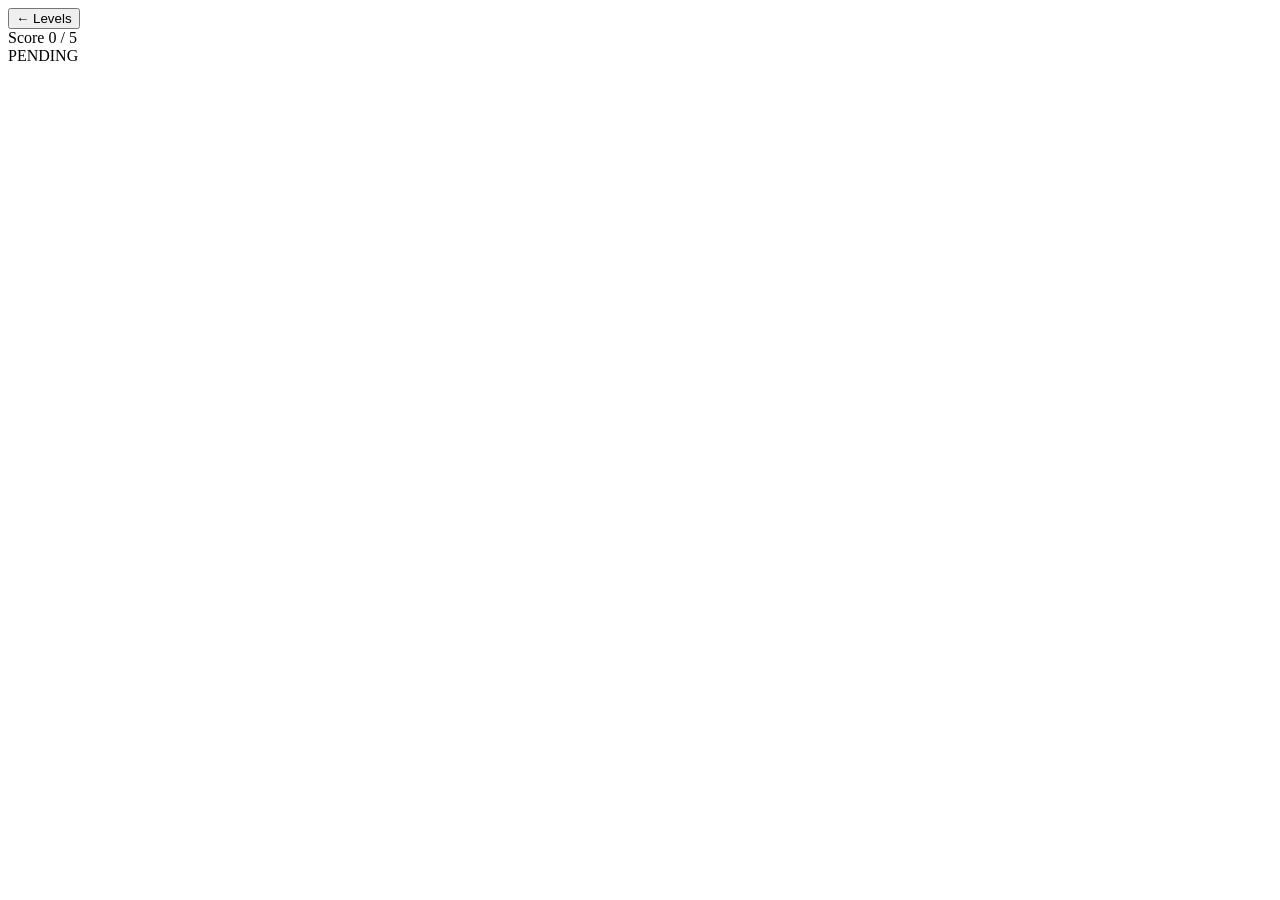
==== test/smoke.html @ 5ac7908a "fix: immutable sudoku clues and best-score display on level list Co-Authored-By: Claude Code <norepl" ====
<!DOCTYPE html>
<html lang="en">
<head><meta charset="UTF-8"><title>smoke</title></head>
<body>
  <div id="app"></div>
  <div id="result">PENDING</div>
  <script type="module">
    import { boot } from '../js/app.js';
    import { solve } from '../games/sudoku.js';
    import { resetStorage, setUnlockedLevel, getUnlockedLevel, setHighScore } from '../js/storage.js';
    const log = [];
    const step = (name, ok) => log.push(`${ok ? 'OK' : 'FAIL'} ${name}`);
    const sleep = (ms) => new Promise((r) => setTimeout(r, ms));
    const btns = () => [...document.querySelectorAll('.level-list button')];
    try {
      resetStorage();
      boot();
      step('menu', !!document.querySelector('.card-grid') && document.querySelectorAll('.card').length >= 3);

      // view wiring via Snake (first card, now a real game)
      document.querySelectorAll('.card')[0].click();
      step('menu->levels', !!document.querySelector('.level-list') && btns().length === 6);
      btns()[0].click();
      step('levels->game', !!document.querySelector('.game') && !!document.querySelector('.snake-grid'));

      // steer into the top wall: should die and show Game Over
      window.dispatchEvent(new KeyboardEvent('keydown', { key: 'ArrowUp' }));
      await sleep(2500); // ~12 ticks x 200ms reaches the wall from mid-grid
      const overlay = document.querySelector('.overlay');
      step('snake dies at wall', !!overlay && !overlay.hidden && overlay.textContent.includes('Game Over'));
      overlay.querySelector('button').click();
      step('restart hides overlay', document.querySelector('.overlay').hidden === true);

      document.querySelector('#app > .btn').click();
      step('game->levels', !!document.querySelector('.level-list'));
      document.querySelector('#app > .btn').click();
      step('levels->menu', !!document.querySelector('.card-grid'));

      // lock rendering + best-score display via Bounce (third card)
      setHighScore('bounce', 1, 7);
      document.querySelectorAll('.card')[2].click();
      step('level2 starts locked', btns()[1].disabled === true);
      step('best score shown on level', btns()[0].textContent.includes('Best: 7'));
      setUnlockedLevel('bounce', 2);
      document.querySelector('#app > .btn').click(); // levels -> menu
      document.querySelectorAll('.card')[2].click(); // menu -> levels (fresh render reads storage)
      step('unlock renders after storage change', btns()[1].disabled === false);

      // bounce gameplay: enter, tick a few frames, still alive
      btns()[0].click();
      step('bounce game renders', !!document.querySelector('canvas'));
      window.dispatchEvent(new KeyboardEvent('keydown', { key: 'ArrowRight' }));
      await sleep(120);
      window.dispatchEvent(new KeyboardEvent('keyup', { key: 'ArrowRight' }));
      step('bounce alive after ticks', document.querySelector('.overlay').hidden === true);
      document.querySelector('#app > .btn').click(); // game -> levels
      document.querySelector('#app > .btn').click(); // levels -> menu

      // sudoku (middle card): free choice of difficulty, playable, win path
      document.querySelectorAll('.card')[1].click();
      step('sudoku difficulties all unlocked', btns().length === 3 && btns().every((b) => !b.disabled));
      btns()[0].click();
      const scells = () => [...document.querySelectorAll('.sudoku-cell')];
      step('sudoku grid is 81 cells', scells().length === 81);
      const grid = scells().map((c) => (c.textContent === '' ? null : Number(c.textContent)));
      const solved = solve(grid);
      step('sudoku solver fills grid', !!solved);
      if (solved) {
        solved.forEach((v, i) => {
          if (grid[i] === null) {
            scells()[i].click();
            window.dispatchEvent(new KeyboardEvent('keydown', { key: String(v) }));
          }
        });
      }
      const so = document.querySelector('.overlay');
      step('sudoku win overlay', !!so && !so.hidden && so.textContent.includes('Solved'));
      step('sudoku clear wired to storage', getUnlockedLevel('sudoku') >= 2);

      // given clues are immutable: a filled cell cannot be erased or overwritten.
      // use the win overlay's "New puzzle" so the won-guard doesn't mask the test
      [...so.querySelectorAll('button')].find((b) => b.textContent === 'New puzzle').click();
      const given = scells().find((c) => c.textContent !== '');
      const before = given.textContent;
      given.click();
      window.dispatchEvent(new KeyboardEvent('keydown', { key: 'Backspace' }));
      window.dispatchEvent(new KeyboardEvent('keydown', { key: '5' }));
      step('given clue immutable', given.textContent === before);
    } catch (e) {
      log.push(`THROW ${e.message}`);
    }
    document.getElementById('result').textContent = log.join(' | ');
  </script>
</body>
</html>
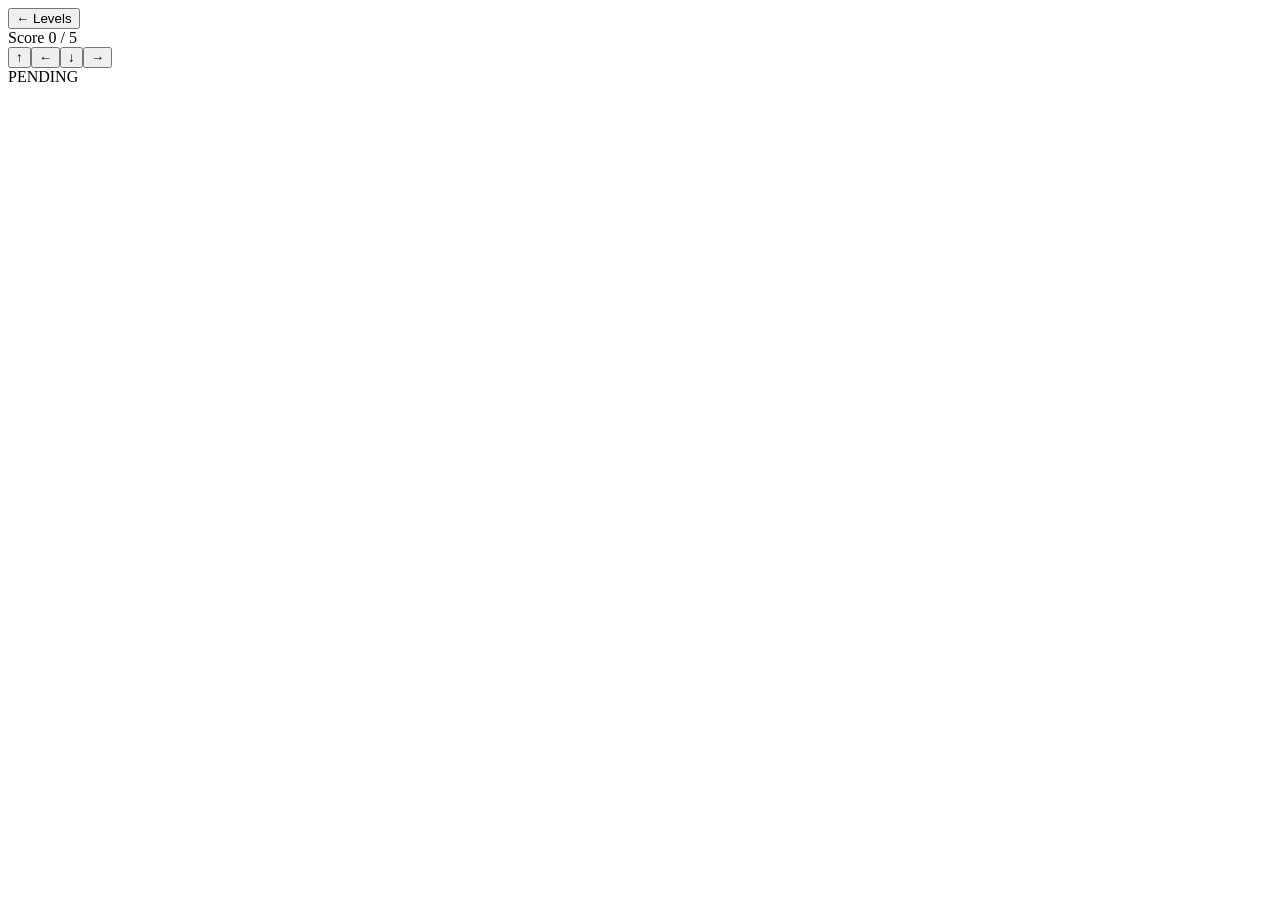
==== commit 8f4e5cf3: "feat: on-screen arrow buttons for snake and bounce Co-Authored-By: Claude Code <noreply@anthropic.co" ====
--- a/test/smoke.html
+++ b/test/smoke.html
@@ -12,6 +12,11 @@
     const step = (name, ok) => log.push(`${ok ? 'OK' : 'FAIL'} ${name}`);
     const sleep = (ms) => new Promise((r) => setTimeout(r, ms));
     const btns = () => [...document.querySelectorAll('.level-list button')];
+    const fireTouch = (el, type, x, y) => {
+      const ev = new Event(type, { bubbles: true });
+      ev.changedTouches = [{ clientX: x, clientY: y }];
+      el.dispatchEvent(ev);
+    };
     try {
       resetStorage();
       boot();
@@ -22,6 +27,7 @@
       step('menu->levels', !!document.querySelector('.level-list') && btns().length === 6);
       btns()[0].click();
       step('levels->game', !!document.querySelector('.game') && !!document.querySelector('.snake-grid'));
+      step('snake arrow buttons', document.querySelectorAll('.dpad .dpad-btn').length === 4);
 
       // steer into the top wall: should die and show Game Over
       window.dispatchEvent(new KeyboardEvent('keydown', { key: 'ArrowUp' }));
@@ -30,6 +36,20 @@
       step('snake dies at wall', !!overlay && !overlay.hidden && overlay.textContent.includes('Game Over'));
       overlay.querySelector('button').click();
       step('restart hides overlay', document.querySelector('.overlay').hidden === true);
+
+      // touch: swipe up on the grid should steer (and die at the top again)
+      fireTouch(document.querySelector('.snake-grid'), 'touchstart', 100, 100);
+      fireTouch(document.querySelector('.snake-grid'), 'touchend', 100, 30);
+      await sleep(2500);
+      const ov2 = document.querySelector('.overlay');
+      step('snake touch swipe steers', !!ov2 && !ov2.hidden && ov2.textContent.includes('Game Over'));
+
+      // on-screen arrow button steers too
+      ov2.querySelector('button').click(); // restart
+      [...document.querySelectorAll('.dpad .dpad-btn')].find((b) => b.textContent === '↑').click();
+      await sleep(2500);
+      const ov3 = document.querySelector('.overlay');
+      step('snake arrow button steers', !!ov3 && !ov3.hidden && ov3.textContent.includes('Game Over'));
 
       document.querySelector('#app > .btn').click();
       step('game->levels', !!document.querySelector('.level-list'));
@@ -49,10 +69,18 @@
       // bounce gameplay: enter, tick a few frames, still alive
       btns()[0].click();
       step('bounce game renders', !!document.querySelector('canvas'));
+      step('bounce arrow buttons', document.querySelectorAll('.dpad-2 .dpad-btn').length === 2);
       window.dispatchEvent(new KeyboardEvent('keydown', { key: 'ArrowRight' }));
       await sleep(120);
       window.dispatchEvent(new KeyboardEvent('keyup', { key: 'ArrowRight' }));
       step('bounce alive after ticks', document.querySelector('.overlay').hidden === true);
+
+      // touch: drag on the canvas must not throw or crash the game
+      const bcanvas = document.querySelector('canvas');
+      fireTouch(bcanvas, 'touchstart', 40, 200);
+      fireTouch(bcanvas, 'touchmove', 200, 200);
+      await sleep(80);
+      step('bounce touch drag alive', document.querySelector('.overlay').hidden === true);
       document.querySelector('#app > .btn').click(); // game -> levels
       document.querySelector('#app > .btn').click(); // levels -> menu
 
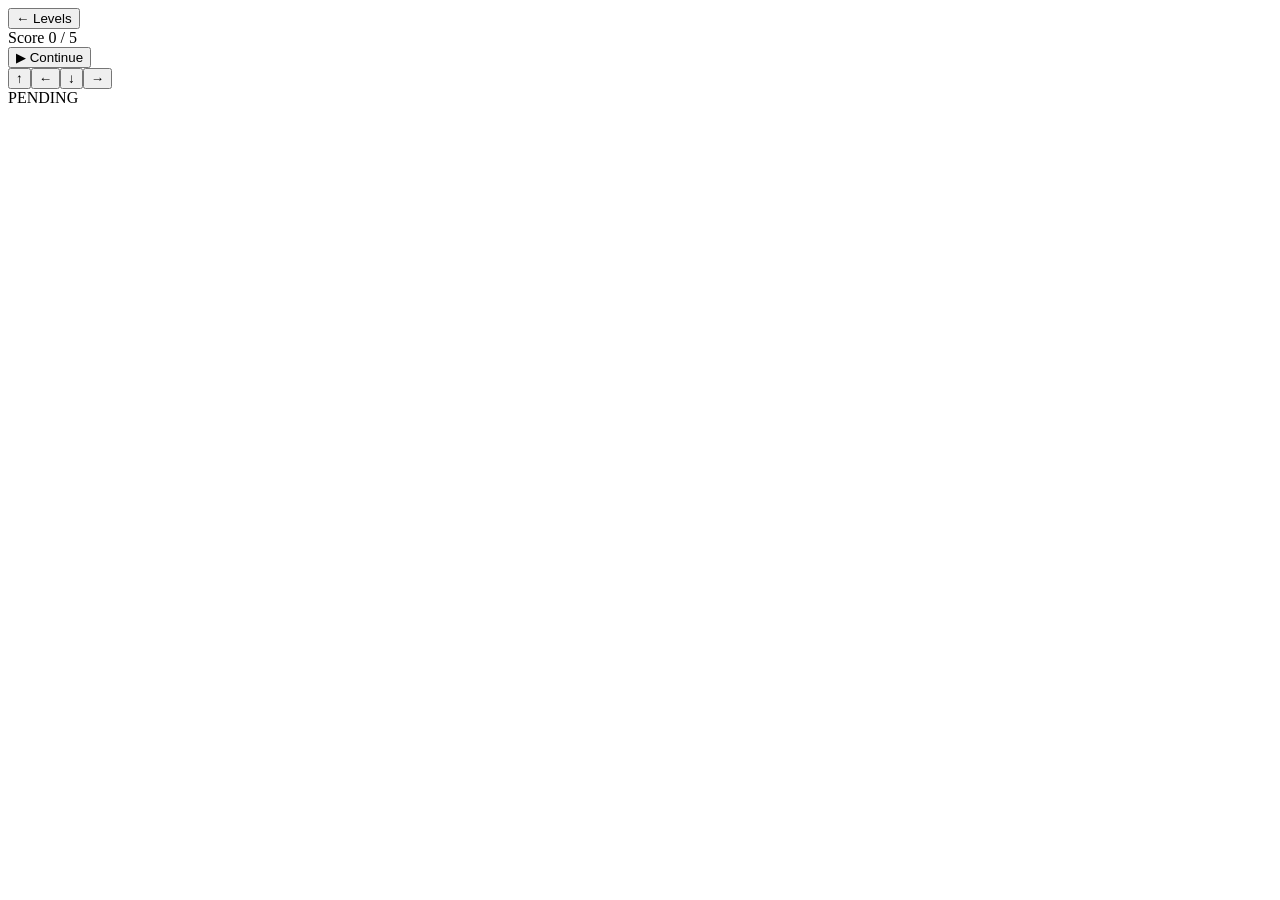
==== commit c137a292: "feat: pause/continue button in all games Co-Authored-By: Claude Code <noreply@anthropic.com>" ====
--- a/test/smoke.html
+++ b/test/smoke.html
@@ -29,12 +29,23 @@
       step('levels->game', !!document.querySelector('.game') && !!document.querySelector('.snake-grid'));
       step('snake arrow buttons', document.querySelectorAll('.dpad .dpad-btn').length === 4);
 
+      // pause freezes the snake; continue resumes
+      const sPause = [...document.querySelectorAll('#app button')].find((b) => b.textContent.includes('Pause'));
+      step('snake has pause button', !!sPause);
+      if (sPause) {
+        sPause.click();
+        await sleep(2500); // unpaused, it would have hit a wall by now
+        step('pause stops snake', document.querySelector('.overlay').hidden === true);
+        [...document.querySelectorAll('#app button')].find((b) => b.textContent.includes('Continue')).click();
+      }
+
       // steer into the top wall: should die and show Game Over
       window.dispatchEvent(new KeyboardEvent('keydown', { key: 'ArrowUp' }));
       await sleep(2500); // ~12 ticks x 200ms reaches the wall from mid-grid
       const overlay = document.querySelector('.overlay');
       step('snake dies at wall', !!overlay && !overlay.hidden && overlay.textContent.includes('Game Over'));
-      overlay.querySelector('button').click();
+      step('overlay offers choose-level', [...overlay.querySelectorAll('button')].some((b) => b.textContent === 'Choose Level'));
+      overlay.querySelector('button').click(); // Restart
       step('restart hides overlay', document.querySelector('.overlay').hidden === true);
 
       // touch: swipe up on the grid should steer (and die at the top again)
@@ -44,8 +55,12 @@
       const ov2 = document.querySelector('.overlay');
       step('snake touch swipe steers', !!ov2 && !ov2.hidden && ov2.textContent.includes('Game Over'));
 
+      // Choose Level exits the game back to the level picker
+      [...ov2.querySelectorAll('button')].find((b) => b.textContent === 'Choose Level').click();
+      step('choose level returns to picker', !!document.querySelector('.level-list'));
+      btns()[0].click(); // re-enter level 1, fresh game
+
       // on-screen arrow button steers too
-      ov2.querySelector('button').click(); // restart
       [...document.querySelectorAll('.dpad .dpad-btn')].find((b) => b.textContent === '↑').click();
       await sleep(2500);
       const ov3 = document.querySelector('.overlay');
@@ -90,6 +105,13 @@
       btns()[0].click();
       const scells = () => [...document.querySelectorAll('.sudoku-cell')];
       step('sudoku grid is 81 cells', scells().length === 81);
+      // pause freezes the timer
+      const uPause = [...document.querySelectorAll('#app button')].find((b) => b.textContent.includes('Pause'));
+      const hudBefore = document.querySelector('.hud').textContent;
+      uPause.click();
+      await sleep(1500);
+      step('sudoku pause freezes timer', document.querySelector('.hud').textContent === hudBefore);
+      [...document.querySelectorAll('#app button')].find((b) => b.textContent.includes('Continue')).click();
       const grid = scells().map((c) => (c.textContent === '' ? null : Number(c.textContent)));
       const solved = solve(grid);
       step('sudoku solver fills grid', !!solved);
@@ -103,6 +125,7 @@
       }
       const so = document.querySelector('.overlay');
       step('sudoku win overlay', !!so && !so.hidden && so.textContent.includes('Solved'));
+      step('sudoku overlay offers choose-level', [...so.querySelectorAll('button')].some((b) => b.textContent === 'Choose Level'));
       step('sudoku clear wired to storage', getUnlockedLevel('sudoku') >= 2);
 
       // given clues are immutable: a filled cell cannot be erased or overwritten.
@@ -114,6 +137,14 @@
       window.dispatchEvent(new KeyboardEvent('keydown', { key: 'Backspace' }));
       window.dispatchEvent(new KeyboardEvent('keydown', { key: '5' }));
       step('given clue immutable', given.textContent === before);
+
+      // clear overlay offers a path to the next level
+      const nextBtn = [...so.querySelectorAll('button')].find((b) => b.textContent.includes('Next'));
+      step('clear offers next level', !!nextBtn);
+      if (nextBtn) {
+        nextBtn.click();
+        step('next level loads', document.querySelector('.hud').textContent.includes('Medium'));
+      }
     } catch (e) {
       log.push(`THROW ${e.message}`);
     }
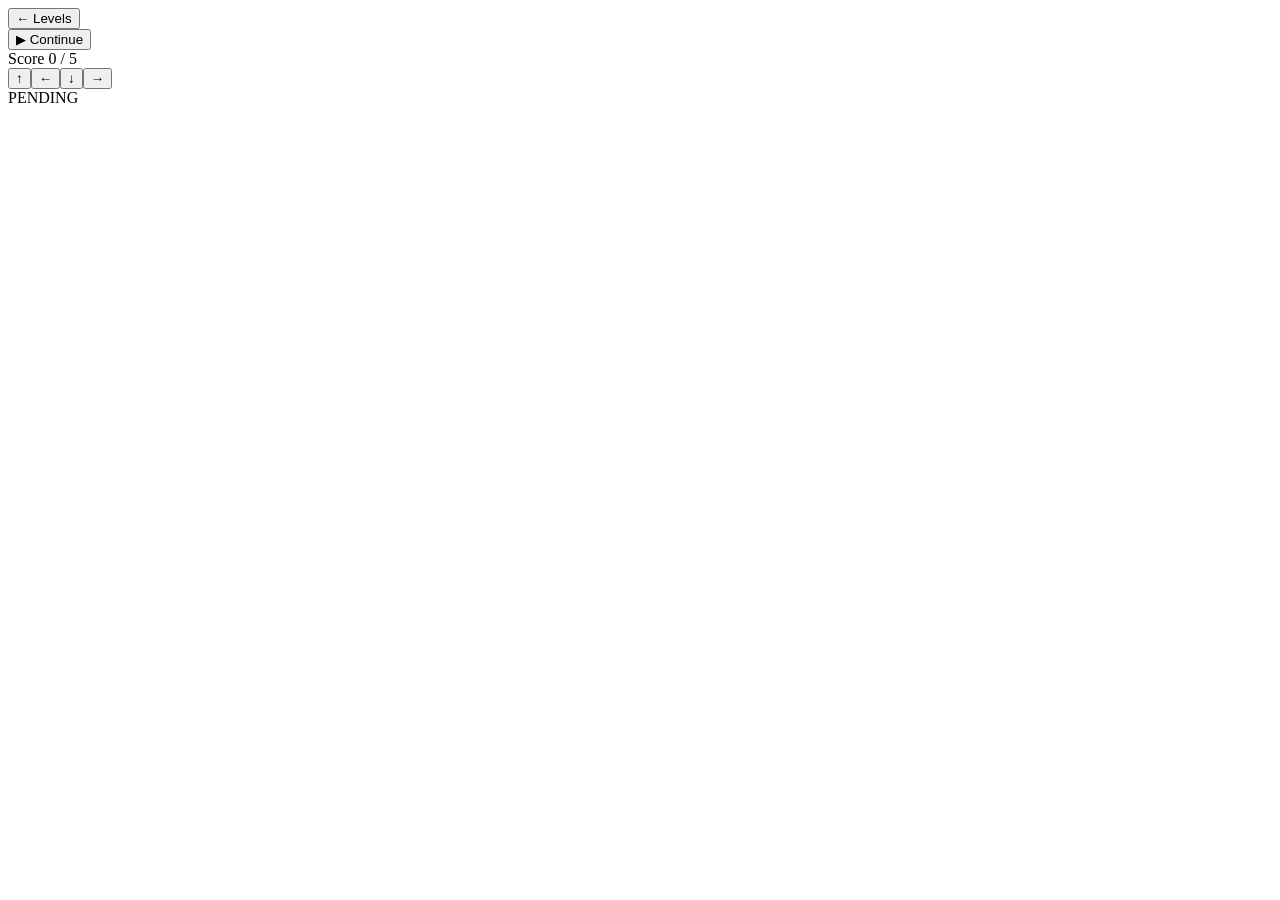
==== commit 2123b376: "feat: space to pause, pause button under back nav, exact fit measurement Co-Authored-By: Claude Code" ====
--- a/test/smoke.html
+++ b/test/smoke.html
@@ -27,11 +27,21 @@
       step('menu->levels', !!document.querySelector('.level-list') && btns().length === 6);
       btns()[0].click();
       step('levels->game', !!document.querySelector('.game') && !!document.querySelector('.snake-grid'));
+      step('snake view fits viewport', document.documentElement.scrollHeight <= window.innerHeight + 2);
       step('snake arrow buttons', document.querySelectorAll('.dpad .dpad-btn').length === 4);
 
       // pause freezes the snake; continue resumes
       const sPause = [...document.querySelectorAll('#app button')].find((b) => b.textContent.includes('Pause'));
       step('snake has pause button', !!sPause);
+
+      // space key toggles pause (buttons focused → native click, so test from body)
+      const pauseText = () => [...document.querySelectorAll('#app button')]
+        .find((b) => b.textContent.includes('Pause') || b.textContent.includes('Continue')).textContent;
+      window.dispatchEvent(new KeyboardEvent('keydown', { key: ' ' }));
+      step('space pauses', pauseText().includes('Continue'));
+      window.dispatchEvent(new KeyboardEvent('keydown', { key: ' ' }));
+      step('space resumes', pauseText().includes('Pause'));
+
       if (sPause) {
         sPause.click();
         await sleep(2500); // unpaused, it would have hit a wall by now
@@ -84,6 +94,7 @@
       // bounce gameplay: enter, tick a few frames, still alive
       btns()[0].click();
       step('bounce game renders', !!document.querySelector('canvas'));
+      step('bounce view fits viewport', document.documentElement.scrollHeight <= window.innerHeight + 2);
       step('bounce arrow buttons', document.querySelectorAll('.dpad-2 .dpad-btn').length === 2);
       window.dispatchEvent(new KeyboardEvent('keydown', { key: 'ArrowRight' }));
       await sleep(120);
@@ -105,6 +116,7 @@
       btns()[0].click();
       const scells = () => [...document.querySelectorAll('.sudoku-cell')];
       step('sudoku grid is 81 cells', scells().length === 81);
+      step('sudoku view fits viewport', document.documentElement.scrollHeight <= window.innerHeight + 2);
       // pause freezes the timer
       const uPause = [...document.querySelectorAll('#app button')].find((b) => b.textContent.includes('Pause'));
       const hudBefore = document.querySelector('.hud').textContent;
